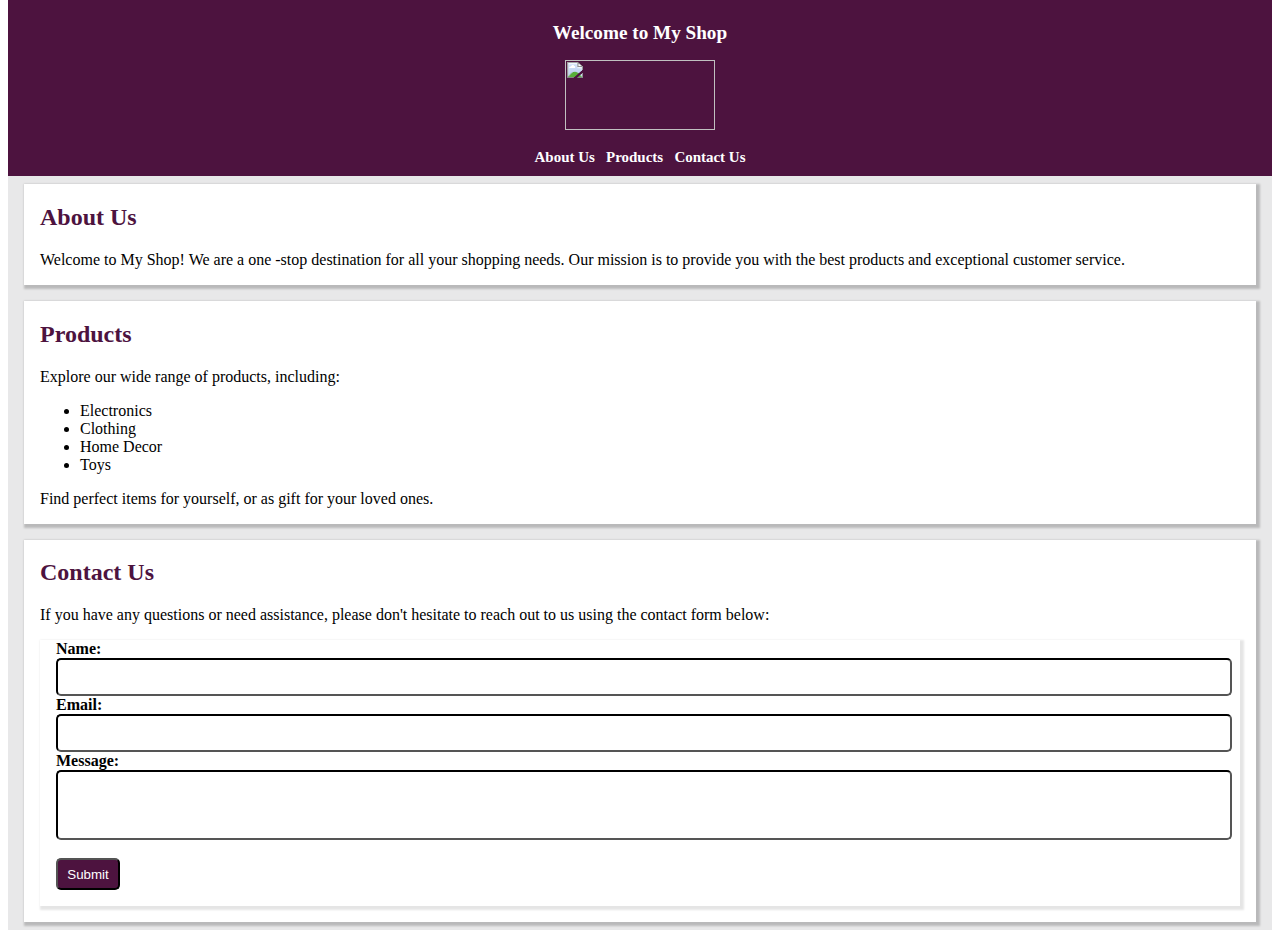
==== Ecommerce/index.html @ 0a2e9a2b "task: Task: Creating a Basic HTML Page" ====
<!DOCTYPE html>
<html>
    <head>
        <title>About Us</title>
        <meta name="viewport" content="width=device-width, initial-scale=1">
        <link rel="stylesheet" href="style.css">
        <style>
            .top{
                background-color:#4D133F;
                width:100%;
                height:11rem;
                text-align:center;
                color:#ffff;
                font-size:0.8em;
                margin-top:-1rem;
            }
            .box{
              background-color:#E8E8E9;
              width:100%;
              height:100%;
            }
            .box-container{
             display:grid;
             background-color:#E8E8E9;
             grid-template-columns:auto;
             }
             .box-item{
             background-color:#ffff;
             margin:0.5rem 1rem 0.5rem 1rem;
             box-shadow: 2px 2px 2px 2px rgba(0,0,0,0.2);
             font-size:1em;
            }
           input{
            width:100%;
           border-color:#555;
           border-radius:5px;
           }
          .b{
         
          box-shadow: 2px 2px 2px 2px rgba(0,0,0,0.1);
          margin:0rem 1rem 1rem 1rem;
          }
        </style>
    </head>
    <body>
     <div class="top"><h2><br>Welcome to My Shop</h2>
<img src="shopping_cart.png" style="width:150px;height:70px;">
<h3>About Us&nbsp;&nbsp;&nbsp;Products&nbsp;&nbsp;&nbsp;Contact Us</h3></div>
<div class="box">
<div class="box-container">
<div class="box-item"><h2 style="color:#4D133F;margin-left:1rem;">About Us</h2>
<p style="margin-left:1rem;text-align:justify;margin-right:1rem;">Welcome to My Shop! We are a one -stop destination for all your shopping needs. Our mission is to provide you with the best products and exceptional customer service.</p>
</div>
<div class="box-item"><h2 style="color:#4D133F;margin-left:1rem;">Products</h2>
<p style="margin-left:1rem;">Explore our wide range of products, including:</p>
<ul style="margin-left:1rem;"><li>Electronics</li><li>Clothing</li><li>Home Decor</li><li>Toys</li></ul>
<p style="margin-left:1rem;text-align:justify;margin-right:1rem;">Find perfect items for yourself, or as gift for your loved ones.</p>
</div>
<div class="box-item"><h2 style="color:#4D133F;margin-left:1rem;">Contact Us</h2>
<p style="margin-left:1rem;text-align:justify;margin-right:1rem;">If you have any questions or need assistance, please don't hesitate to reach out to us using the contact form below:</p>
<div class="b">
<form action="#" style="margin-left:1rem;margin-right:1rem;">
<label for="name"><b>Name:</b><br></label>
<input type="text" id="name"  style="height:2rem;"><br>
<label for="email"><b>Email:</b><br></label>
<input type="text" id="email" style="height:2rem;"><br>
<label for="message"><b>Message:</b><br></label>
<input type="text" id="message" style="height:4rem;"><br><br>
<button style="background-color:#4D133F;color:#ffff;border-radius:5px;width:4rem;height:2rem;margin-bottom:1rem;"> Submit</button>
</div>


</div>
</div>
</div>
    </body>
</html>
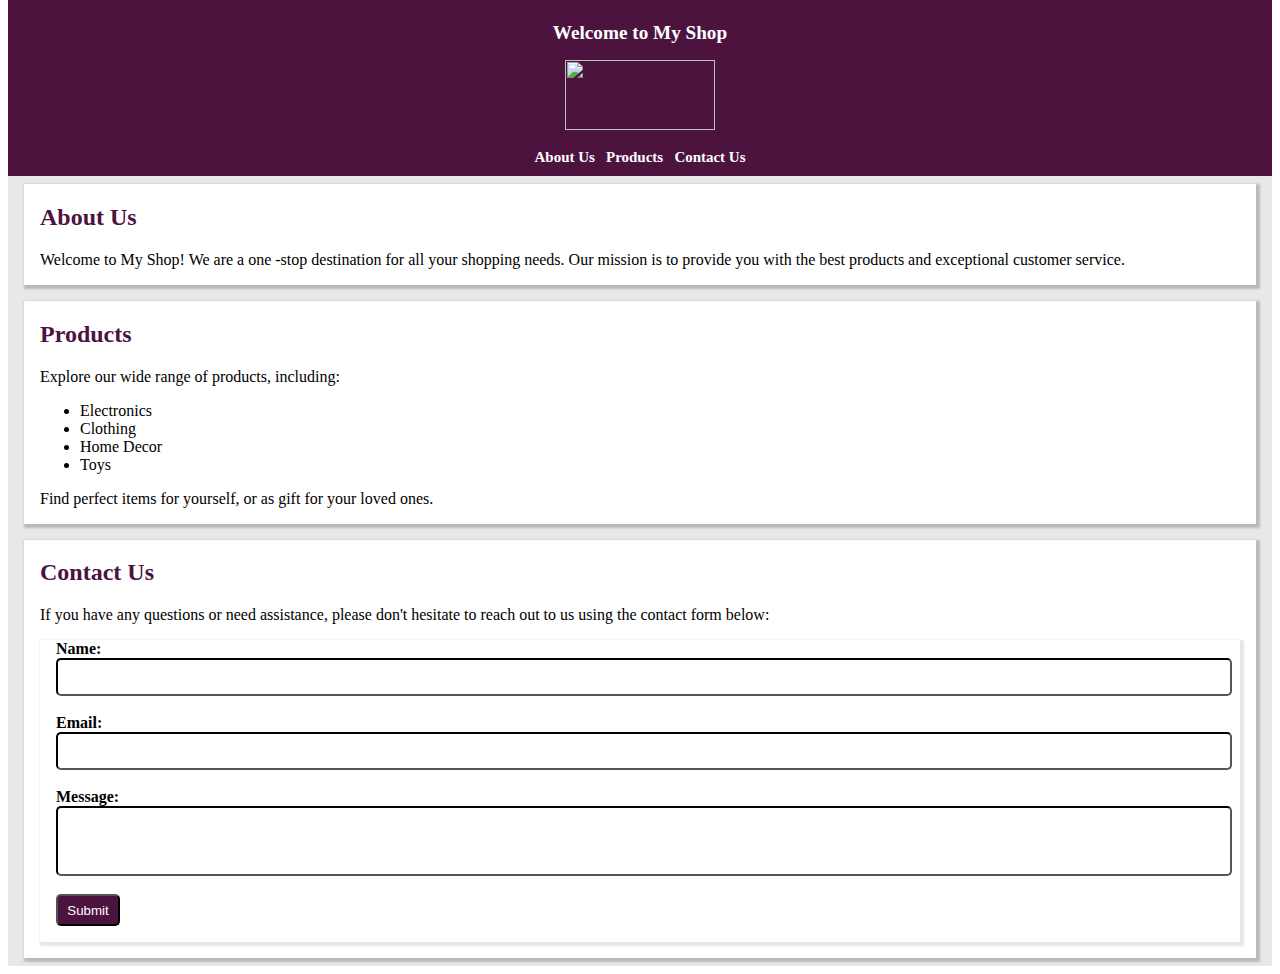
==== commit 74a9a39c: "task: Task: Creating a Basic HTML Page" ====
--- a/Ecommerce/index.html
+++ b/Ecommerce/index.html
@@ -62,9 +62,9 @@
 <div class="b">
 <form action="#" style="margin-left:1rem;margin-right:1rem;">
 <label for="name"><b>Name:</b><br></label>
-<input type="text" id="name"  style="height:2rem;"><br>
+<input type="text" id="name"  style="height:2rem;"><br><br>
 <label for="email"><b>Email:</b><br></label>
-<input type="text" id="email" style="height:2rem;"><br>
+<input type="text" id="email" style="height:2rem;"><br><br>
 <label for="message"><b>Message:</b><br></label>
 <input type="text" id="message" style="height:4rem;"><br><br>
 <button style="background-color:#4D133F;color:#ffff;border-radius:5px;width:4rem;height:2rem;margin-bottom:1rem;"> Submit</button>
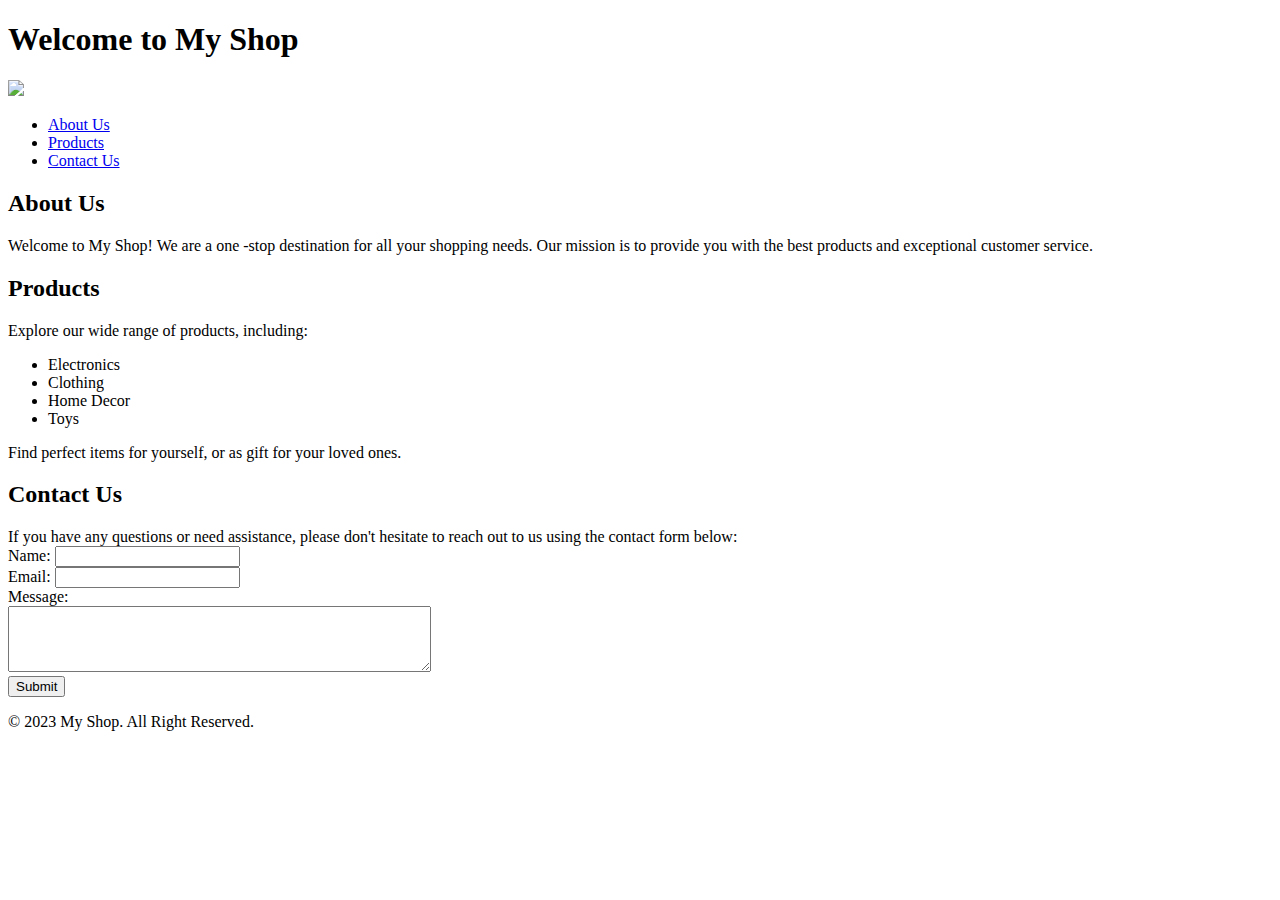
==== commit 8d1a7cd1: "task: Task: Creating a Basic HTML Page" ====
--- a/Ecommerce/index.html
+++ b/Ecommerce/index.html
@@ -1,78 +1,32 @@
 
 <!DOCTYPE html>
-<html>
-    <head>
-        <title>About Us</title>
-        <meta name="viewport" content="width=device-width, initial-scale=1">
-        <link rel="stylesheet" href="style.css">
-        <style>
-            .top{
-                background-color:#4D133F;
-                width:100%;
-                height:11rem;
-                text-align:center;
-                color:#ffff;
-                font-size:0.8em;
-                margin-top:-1rem;
-            }
-            .box{
-              background-color:#E8E8E9;
-              width:100%;
-              height:100%;
-            }
-            .box-container{
-             display:grid;
-             background-color:#E8E8E9;
-             grid-template-columns:auto;
-             }
-             .box-item{
-             background-color:#ffff;
-             margin:0.5rem 1rem 0.5rem 1rem;
-             box-shadow: 2px 2px 2px 2px rgba(0,0,0,0.2);
-             font-size:1em;
-            }
-           input{
-            width:100%;
-           border-color:#555;
-           border-radius:5px;
-           }
-          .b{
-         
-          box-shadow: 2px 2px 2px 2px rgba(0,0,0,0.1);
-          margin:0rem 1rem 1rem 1rem;
-          }
-        </style>
-    </head>
-    <body>
-     <div class="top"><h2><br>Welcome to My Shop</h2>
-<img src="shopping_cart.png" style="width:150px;height:70px;">
-<h3>About Us&nbsp;&nbsp;&nbsp;Products&nbsp;&nbsp;&nbsp;Contact Us</h3></div>
-<div class="box">
-<div class="box-container">
-<div class="box-item"><h2 style="color:#4D133F;margin-left:1rem;">About Us</h2>
-<p style="margin-left:1rem;text-align:justify;margin-right:1rem;">Welcome to My Shop! We are a one -stop destination for all your shopping needs. Our mission is to provide you with the best products and exceptional customer service.</p>
-</div>
-<div class="box-item"><h2 style="color:#4D133F;margin-left:1rem;">Products</h2>
-<p style="margin-left:1rem;">Explore our wide range of products, including:</p>
-<ul style="margin-left:1rem;"><li>Electronics</li><li>Clothing</li><li>Home Decor</li><li>Toys</li></ul>
-<p style="margin-left:1rem;text-align:justify;margin-right:1rem;">Find perfect items for yourself, or as gift for your loved ones.</p>
-</div>
-<div class="box-item"><h2 style="color:#4D133F;margin-left:1rem;">Contact Us</h2>
-<p style="margin-left:1rem;text-align:justify;margin-right:1rem;">If you have any questions or need assistance, please don't hesitate to reach out to us using the contact form below:</p>
-<div class="b">
-<form action="#" style="margin-left:1rem;margin-right:1rem;">
-<label for="name"><b>Name:</b><br></label>
-<input type="text" id="name"  style="height:2rem;"><br><br>
-<label for="email"><b>Email:</b><br></label>
-<input type="text" id="email" style="height:2rem;"><br><br>
-<label for="message"><b>Message:</b><br></label>
-<input type="text" id="message" style="height:4rem;"><br><br>
-<button style="background-color:#4D133F;color:#ffff;border-radius:5px;width:4rem;height:2rem;margin-bottom:1rem;"> Submit</button>
-</div>
-
-
-</div>
-</div>
-</div>
-    </body>
+<html><head><title>Task1</title></head>
+<body>
+<h1>Welcome to My Shop</h1>
+<img src="shp.png">
+<ul>
+<li><a href="#">About Us</a></li>
+<li><a href="#">Products</a></li>
+<li><a href="#">Contact Us</a></li>
+</ul>
+<h2>About Us</h2>
+Welcome to My Shop! We are a one -stop destination for all your shopping needs. Our mission is to provide you with the best products and exceptional customer service.
+<h2>Products</h2>
+Explore our wide range of products, including:
+<ul>
+<li>Electronics</li><li>Clothing</li><li>Home Decor</li><li>Toys</li>
+</ul>
+Find perfect items for yourself, or as gift for your loved ones.
+<h2>Contact Us</h2>
+If you have any questions or need assistance, please don't hesitate to reach out to us using the contact form below:
+<form action="#">
+<label for="name">Name:</label>
+<input type="text" id="name"><br>
+<label for="email">Email:</label>
+<input type="text" id="email"><br>
+<label for="message">Message:<br></label>
+<textarea id="message" name="message" rows="4" cols="50"></textarea><br>
+<button> Submit</button>
+<p>&copy; 2023 My Shop. All Right Reserved.</p>
+</body>
 </html>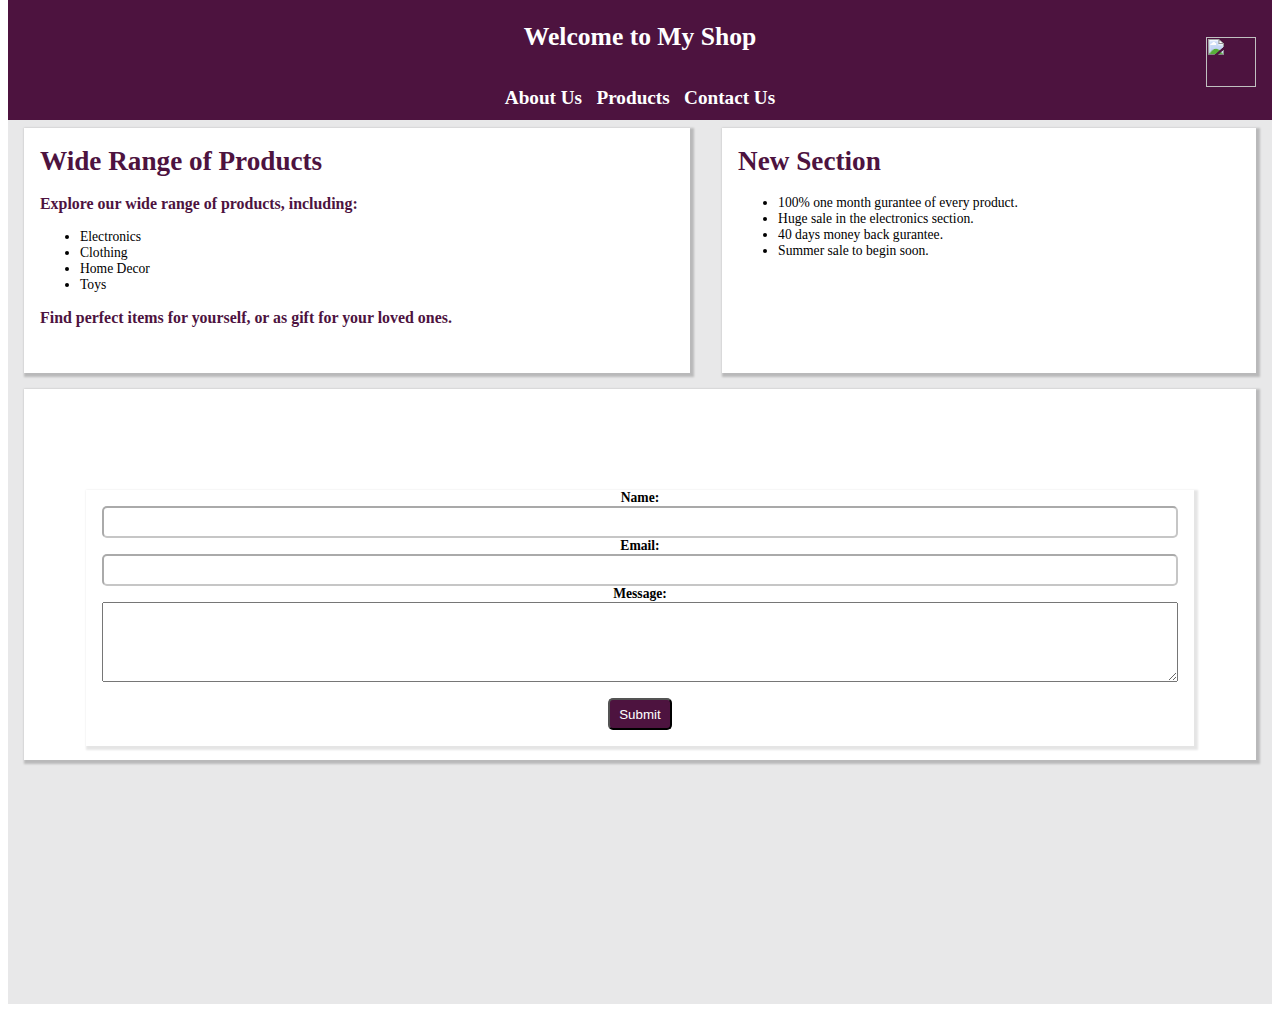
==== commit 50df2558: "task: Implying Layputs to My Shop" ====
--- a/Ecommerce/index.html
+++ b/Ecommerce/index.html
@@ -1,32 +1,76 @@
 
-<!DOCTYPE html>
-<html><head><title>Task1</title></head>
-<body>
-<h1>Welcome to My Shop</h1>
-<img src="shp.png">
-<ul>
-<li><a href="#">About Us</a></li>
-<li><a href="#">Products</a></li>
-<li><a href="#">Contact Us</a></li>
-</ul>
-<h2>About Us</h2>
-Welcome to My Shop! We are a one -stop destination for all your shopping needs. Our mission is to provide you with the best products and exceptional customer service.
-<h2>Products</h2>
-Explore our wide range of products, including:
-<ul>
-<li>Electronics</li><li>Clothing</li><li>Home Decor</li><li>Toys</li>
-</ul>
-Find perfect items for yourself, or as gift for your loved ones.
-<h2>Contact Us</h2>
-If you have any questions or need assistance, please don't hesitate to reach out to us using the contact form below:
-<form action="#">
-<label for="name">Name:</label>
-<input type="text" id="name"><br>
-<label for="email">Email:</label>
-<input type="text" id="email"><br>
-<label for="message">Message:<br></label>
-<textarea id="message" name="message" rows="4" cols="50"></textarea><br>
-<button> Submit</button>
-<p>&copy; 2023 My Shop. All Right Reserved.</p>
+<html>
+    <head>
+        <title>Implying Layputs to My Shop</title>
+        <meta name="viewport" content="width=device-width, initial-scale=1">
+        <link rel="stylesheet" href="style.css">
+        <style>
+            .top{
+                background-color:#4D133F;
+                width:100%;
+                height:8rem;
+                text-align:center;
+                color:#ffff;
+                font-size:0.8em;
+                margin-top:-1rem;
+            }
+           .box{
+               background-color:#E8E8E9;
+              width:100%;
+              height:100%;
+             }
+            .box-container{
+             display:grid;
+             grid-template-columns:auto auto;
+             }
+             .box-item{
+             background-color:#ffff;
+             margin:0.5rem 1rem 0.5rem 1rem;
+             box-shadow: 2px 2px 2px 2px rgba(0,0,0,0.2);
+             font-size:0.85em;
+            }
+           input{
+            width:100%;
+           border-color:#5555;
+           border-radius:5px;
+           }
+          .b{
+         
+          box-shadow: 2px 2px 2px 2px rgba(0,0,0,0.1);
+          margin:0rem 1rem 1rem 1rem;
+          }
+        </style>
+    </head>
+    <body>
+     <div class="top"><h1><br>Welcome to My Shop</h1>
+<img src="shopping_cart.png" style="width:50px;height:50px;float:right;margin-right:1rem;margin-top:-2rem;"></img>
+<h2 style="clear:both;">About Us&nbsp;&nbsp;&nbsp;Products&nbsp;&nbsp;&nbsp;Contact Us</h2></div>
+<div class="box">
+<div class="box-container">
+<div class="box-item"><h1 style="margin-left:1rem;color:#4D133F;">Wide Range of Products</h1>
+<h3 style="margin-left:1rem;color:#4D133F;">Explore our wide range of products, including:</h3>
+<ul style="margin-left:1rem;"><li>Electronics</li><li>Clothing</li><li>Home Decor</li><li>Toys</li></ul>
+<h3 style="margin-left:1rem;color:#4D133F;">Find perfect items for yourself, or as gift for your loved ones.</h3>
+<p><br></p>
+</div>
+<div class="box-item"><h1 style="margin-left:1rem;color:#4D133F;">New Section</h1>
+<ul style="margin-left:1rem;"><li>100% one month gurantee of every product.</li><li>Huge sale in the electronics section.</li><li>40 days money back gurantee.</li><li>Summer sale to begin soon.</li></ul>
+<p><br></p>
+</div>
+<div class="box-item" style="grid-column:1/span 2;background-image:url(shpng.png);text-align:center;color:#ffff;"><h1>Contact Us</h1>
+<h4 style="margin-left:1rem;color:#fff;">If you have any questions or need assistance, please don't hesitate to reach out to us using the contact form below:</h4>
+<div class="b"style="color:#000;background-color:#ffff;width:90%;margin:auto;">
+<form style="margin-left:1rem;margin-right:1rem;">
+<label><b>Name:</b><br></label>
+<input type="text" style="height:2rem;"><br>
+<label><b>Email:</b><br></label>
+<input type="text" style="height:2rem;"><br>
+<label><b>Message:</b><br></label>
+<textarea  style="width:100%;height:5rem;"></textarea><br><br>
+<button style="background-color:#4D133F;color:#ffff;border-radius:5px;width:4rem;height:2rem;margin-bottom:1rem;"> Submit</button>
+</div>
+</div>
+</div>
+</div>
 </body>
 </html>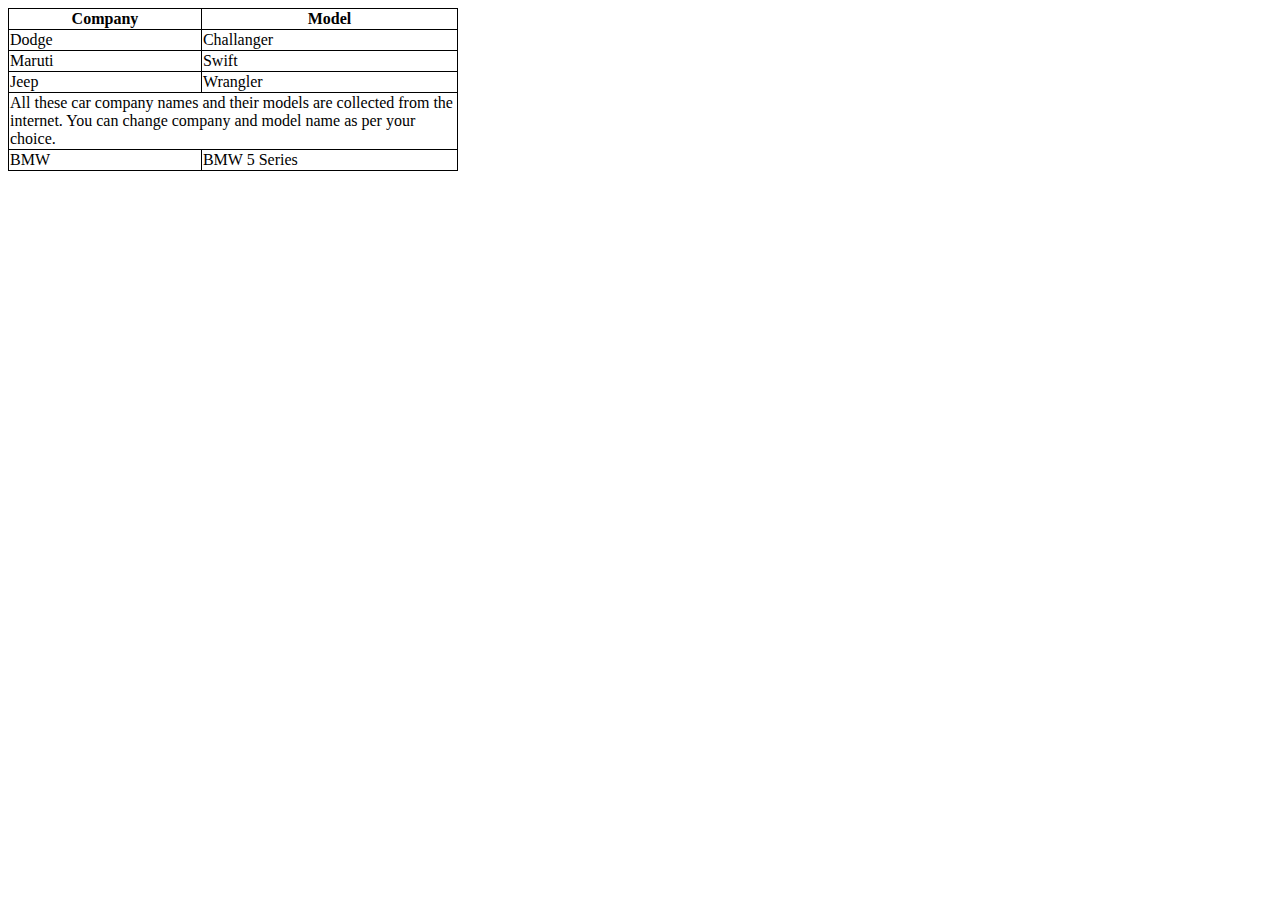
==== commit 1a941551: "task: Replicate a Table" ====
--- a/Ecommerce/index.html
+++ b/Ecommerce/index.html
@@ -1,76 +1,23 @@
 
 <html>
     <head>
-        <title>Implying Layputs to My Shop</title>
+        <title>Replicate the Table</title>
         <meta name="viewport" content="width=device-width, initial-scale=1">
         <link rel="stylesheet" href="style.css">
         <style>
-            .top{
-                background-color:#4D133F;
-                width:100%;
-                height:8rem;
-                text-align:center;
-                color:#ffff;
-                font-size:0.8em;
-                margin-top:-1rem;
-            }
-           .box{
-               background-color:#E8E8E9;
-              width:100%;
-              height:100%;
-             }
-            .box-container{
-             display:grid;
-             grid-template-columns:auto auto;
-             }
-             .box-item{
-             background-color:#ffff;
-             margin:0.5rem 1rem 0.5rem 1rem;
-             box-shadow: 2px 2px 2px 2px rgba(0,0,0,0.2);
-             font-size:0.85em;
-            }
-           input{
-            width:100%;
-           border-color:#5555;
-           border-radius:5px;
-           }
-          .b{
-         
-          box-shadow: 2px 2px 2px 2px rgba(0,0,0,0.1);
-          margin:0rem 1rem 1rem 1rem;
+          table,th,td{
+          border:0.5px solid #000;
+          border-collapse: collapse;
           }
         </style>
     </head>
     <body>
-     <div class="top"><h1><br>Welcome to My Shop</h1>
-<img src="shopping_cart.png" style="width:50px;height:50px;float:right;margin-right:1rem;margin-top:-2rem;"></img>
-<h2 style="clear:both;">About Us&nbsp;&nbsp;&nbsp;Products&nbsp;&nbsp;&nbsp;Contact Us</h2></div>
-<div class="box">
-<div class="box-container">
-<div class="box-item"><h1 style="margin-left:1rem;color:#4D133F;">Wide Range of Products</h1>
-<h3 style="margin-left:1rem;color:#4D133F;">Explore our wide range of products, including:</h3>
-<ul style="margin-left:1rem;"><li>Electronics</li><li>Clothing</li><li>Home Decor</li><li>Toys</li></ul>
-<h3 style="margin-left:1rem;color:#4D133F;">Find perfect items for yourself, or as gift for your loved ones.</h3>
-<p><br></p>
-</div>
-<div class="box-item"><h1 style="margin-left:1rem;color:#4D133F;">New Section</h1>
-<ul style="margin-left:1rem;"><li>100% one month gurantee of every product.</li><li>Huge sale in the electronics section.</li><li>40 days money back gurantee.</li><li>Summer sale to begin soon.</li></ul>
-<p><br></p>
-</div>
-<div class="box-item" style="grid-column:1/span 2;background-image:url(shpng.png);text-align:center;color:#ffff;"><h1>Contact Us</h1>
-<h4 style="margin-left:1rem;color:#fff;">If you have any questions or need assistance, please don't hesitate to reach out to us using the contact form below:</h4>
-<div class="b"style="color:#000;background-color:#ffff;width:90%;margin:auto;">
-<form style="margin-left:1rem;margin-right:1rem;">
-<label><b>Name:</b><br></label>
-<input type="text" style="height:2rem;"><br>
-<label><b>Email:</b><br></label>
-<input type="text" style="height:2rem;"><br>
-<label><b>Message:</b><br></label>
-<textarea  style="width:100%;height:5rem;"></textarea><br><br>
-<button style="background-color:#4D133F;color:#ffff;border-radius:5px;width:4rem;height:2rem;margin-bottom:1rem;"> Submit</button>
-</div>
-</div>
-</div>
-</div>
+   <table style="width:450px;">
+   <th>Company</th><th>Model</th>
+   <tr><td>Dodge</td><td>Challanger</td></tr>
+   <tr><td>Maruti</td><td>Swift</td></tr>
+   <tr><td>Jeep</td><td>Wrangler</td></tr>
+   <tr><td colspan="2">All these car company names and their models are collected from the internet. You can change company and model name as per your choice.</td></tr>
+   <tr><td>BMW</td><td>BMW 5 Series</td></tr>
 </body>
 </html>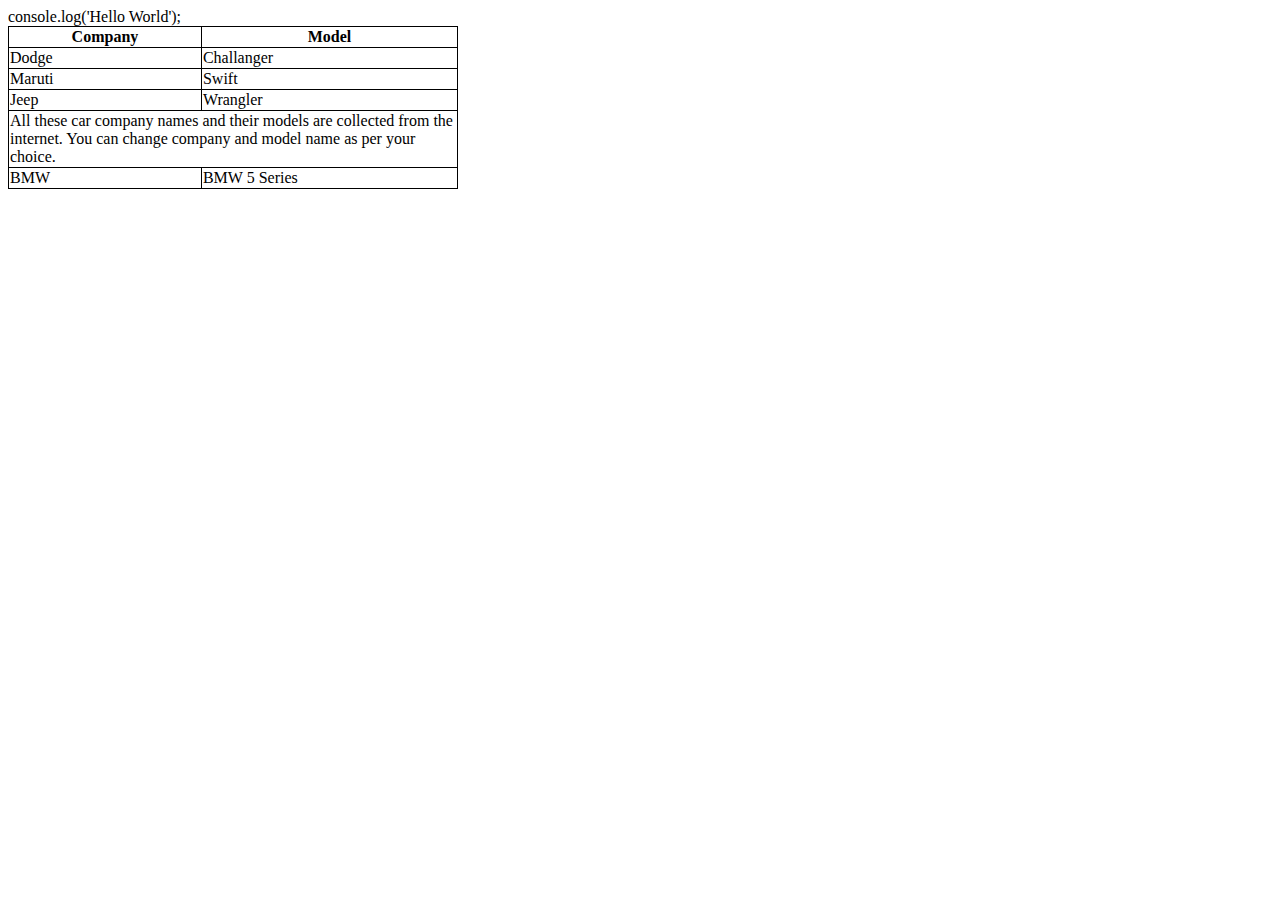
==== commit 72a5c0af: "task: Replicate a Table" ====
--- a/Ecommerce/index.html
+++ b/Ecommerce/index.html
@@ -1,4 +1,4 @@
-
+console.log('Hello World');
 <html>
     <head>
         <title>Replicate the Table</title>
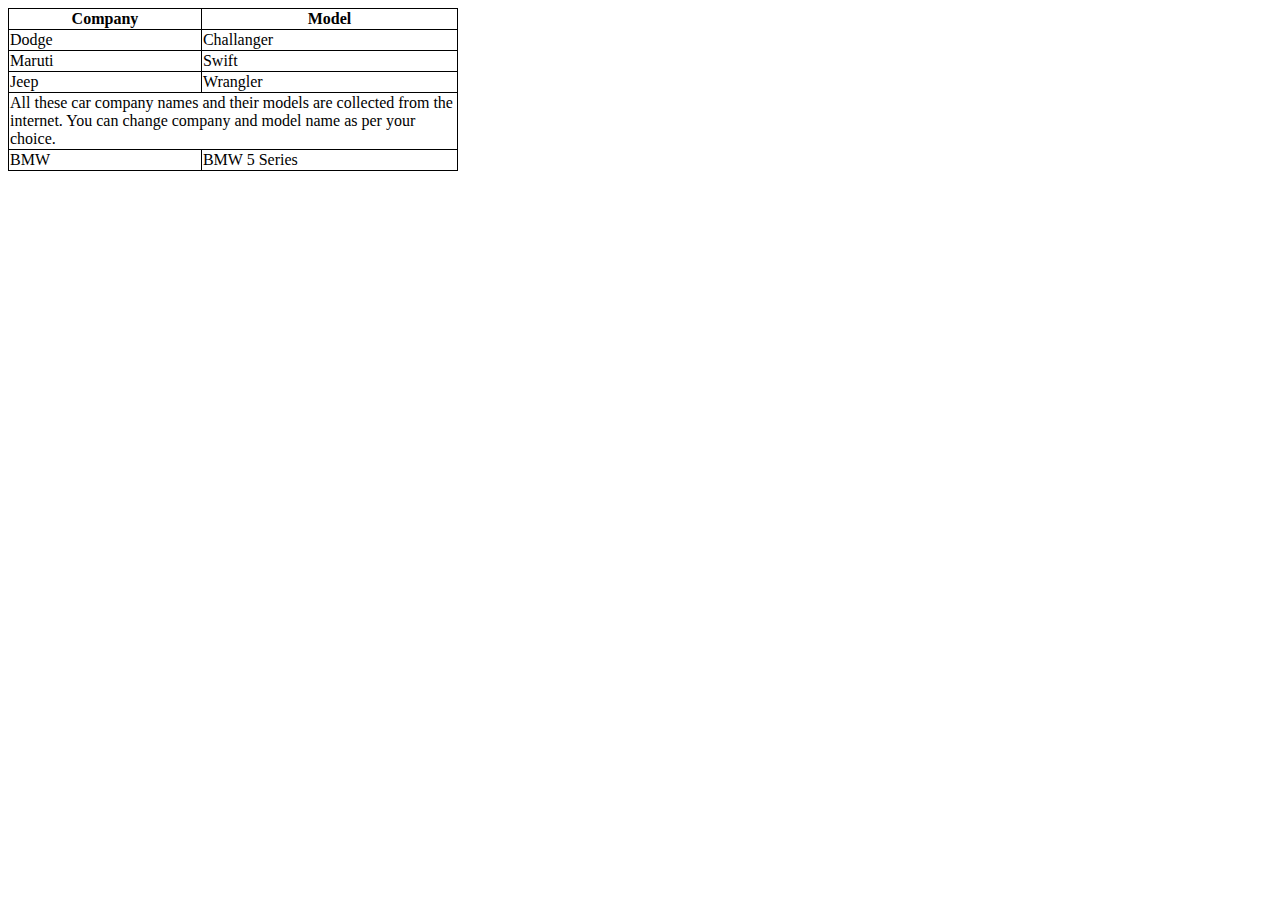
==== commit 1be101cb: "task: Replicate a Table" ====
--- a/Ecommerce/index.html
+++ b/Ecommerce/index.html
@@ -1,4 +1,4 @@
-console.log('Hello World');
+
 <html>
     <head>
         <title>Replicate the Table</title>
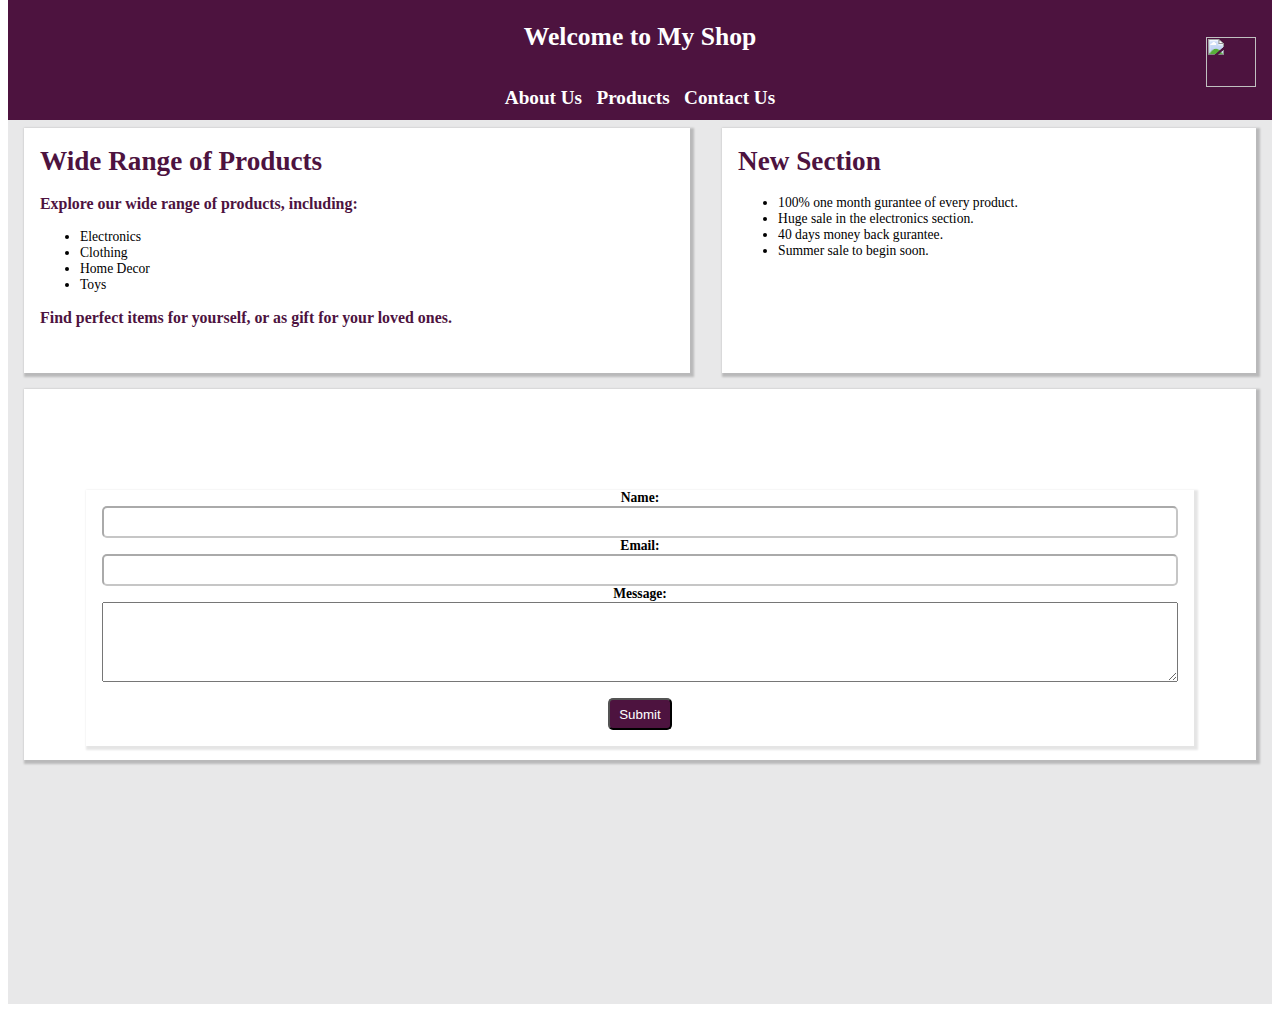
==== commit 3e4c3d23: "task: Task: Making My Shop Responsive" ====
--- a/Ecommerce/index.html
+++ b/Ecommerce/index.html
@@ -1,23 +1,91 @@
 
 <html>
     <head>
-        <title>Replicate the Table</title>
+        <title>Responsive My Shop</title>
         <meta name="viewport" content="width=device-width, initial-scale=1">
         <link rel="stylesheet" href="style.css">
         <style>
-          table,th,td{
-          border:0.5px solid #000;
-          border-collapse: collapse;
+            .top{
+                background-color:#4D133F;
+                width:100%;
+                height:8rem;
+                text-align:center;
+                color:#ffff;
+                font-size:0.8em;
+                margin-top:-1rem;
+            }
+           .box{
+               background-color:#E8E8E9;
+              width:100%;
+              height:100%;
+             }
+            .box-container{
+             display:grid;
+             grid-template-columns:auto auto;
+             }
+             .box-item{
+             background-color:#ffff;
+             margin:0.5rem 1rem 0.5rem 1rem;
+             box-shadow: 2px 2px 2px 2px rgba(0,0,0,0.2);
+             font-size:0.85em;
+            }
+           input{
+            width:100%;
+           border-color:#5555;
+           border-radius:5px;
+           }
+          .b{
+         
+          box-shadow: 2px 2px 2px 2px rgba(0,0,0,0.1);
+          margin:0rem 1rem 1rem 1rem;
           }
+         .item1{
+          grid-column:1/span 2;
+          background-image:url(shpng.png);
+          text-align:center;
+          color:#ffff;
+         }
+          @media screen and (max-width:650px){
+             .box-container{
+             display:grid;
+             grid-template-columns: auto;
+             }
+             .item1{
+              grid-column:1/span 1;
+             }
+           }
         </style>
     </head>
     <body>
-   <table style="width:450px;">
-   <th>Company</th><th>Model</th>
-   <tr><td>Dodge</td><td>Challanger</td></tr>
-   <tr><td>Maruti</td><td>Swift</td></tr>
-   <tr><td>Jeep</td><td>Wrangler</td></tr>
-   <tr><td colspan="2">All these car company names and their models are collected from the internet. You can change company and model name as per your choice.</td></tr>
-   <tr><td>BMW</td><td>BMW 5 Series</td></tr>
+     <div class="top"><h1><br>Welcome to My Shop</h1>
+<img src="shopping_cart.png" style="width:50px;height:50px;float:right;margin-right:1rem;margin-top:-2rem;"></img>
+<h2 style="clear:both;">About Us&nbsp;&nbsp;&nbsp;Products&nbsp;&nbsp;&nbsp;Contact Us</h2></div>
+<div class="box">
+<div class="box-container">
+<div class="box-item"><h1 style="margin-left:1rem;color:#4D133F;">Wide Range of Products</h1>
+<h3 style="margin-left:1rem;color:#4D133F;">Explore our wide range of products, including:</h3>
+<ul style="margin-left:1rem;"><li>Electronics</li><li>Clothing</li><li>Home Decor</li><li>Toys</li></ul>
+<h3 style="margin-left:1rem;color:#4D133F;">Find perfect items for yourself, or as gift for your loved ones.</h3>
+<p><br></p>
+</div>
+<div class="box-item"><h1 style="margin-left:1rem;color:#4D133F;">New Section</h1>
+<ul style="margin-left:1rem;"><li>100% one month gurantee of every product.</li><li>Huge sale in the electronics section.</li><li>40 days money back gurantee.</li><li>Summer sale to begin soon.</li></ul>
+<p><br></p>
+</div>
+<div class="box-item item1"><h1>Contact Us</h1>
+<h4 style="margin-left:1rem;color:#fff;">If you have any questions or need assistance, please don't hesitate to reach out to us using the contact form below:</h4>
+<div class="b"style="color:#000;background-color:#ffff;width:90%;margin:auto;">
+<form style="margin-left:1rem;margin-right:1rem;">
+<label><b>Name:</b><br></label>
+<input type="text" style="height:2rem;"><br>
+<label><b>Email:</b><br></label>
+<input type="text" style="height:2rem;"><br>
+<label><b>Message:</b><br></label>
+<textarea  style="width:100%;height:5rem;"></textarea><br><br>
+<button style="background-color:#4D133F;color:#ffff;border-radius:5px;width:4rem;height:2rem;margin-bottom:1rem;"> Submit</button>
+</div>
+</div>
+</div>
+</div>
 </body>
 </html>